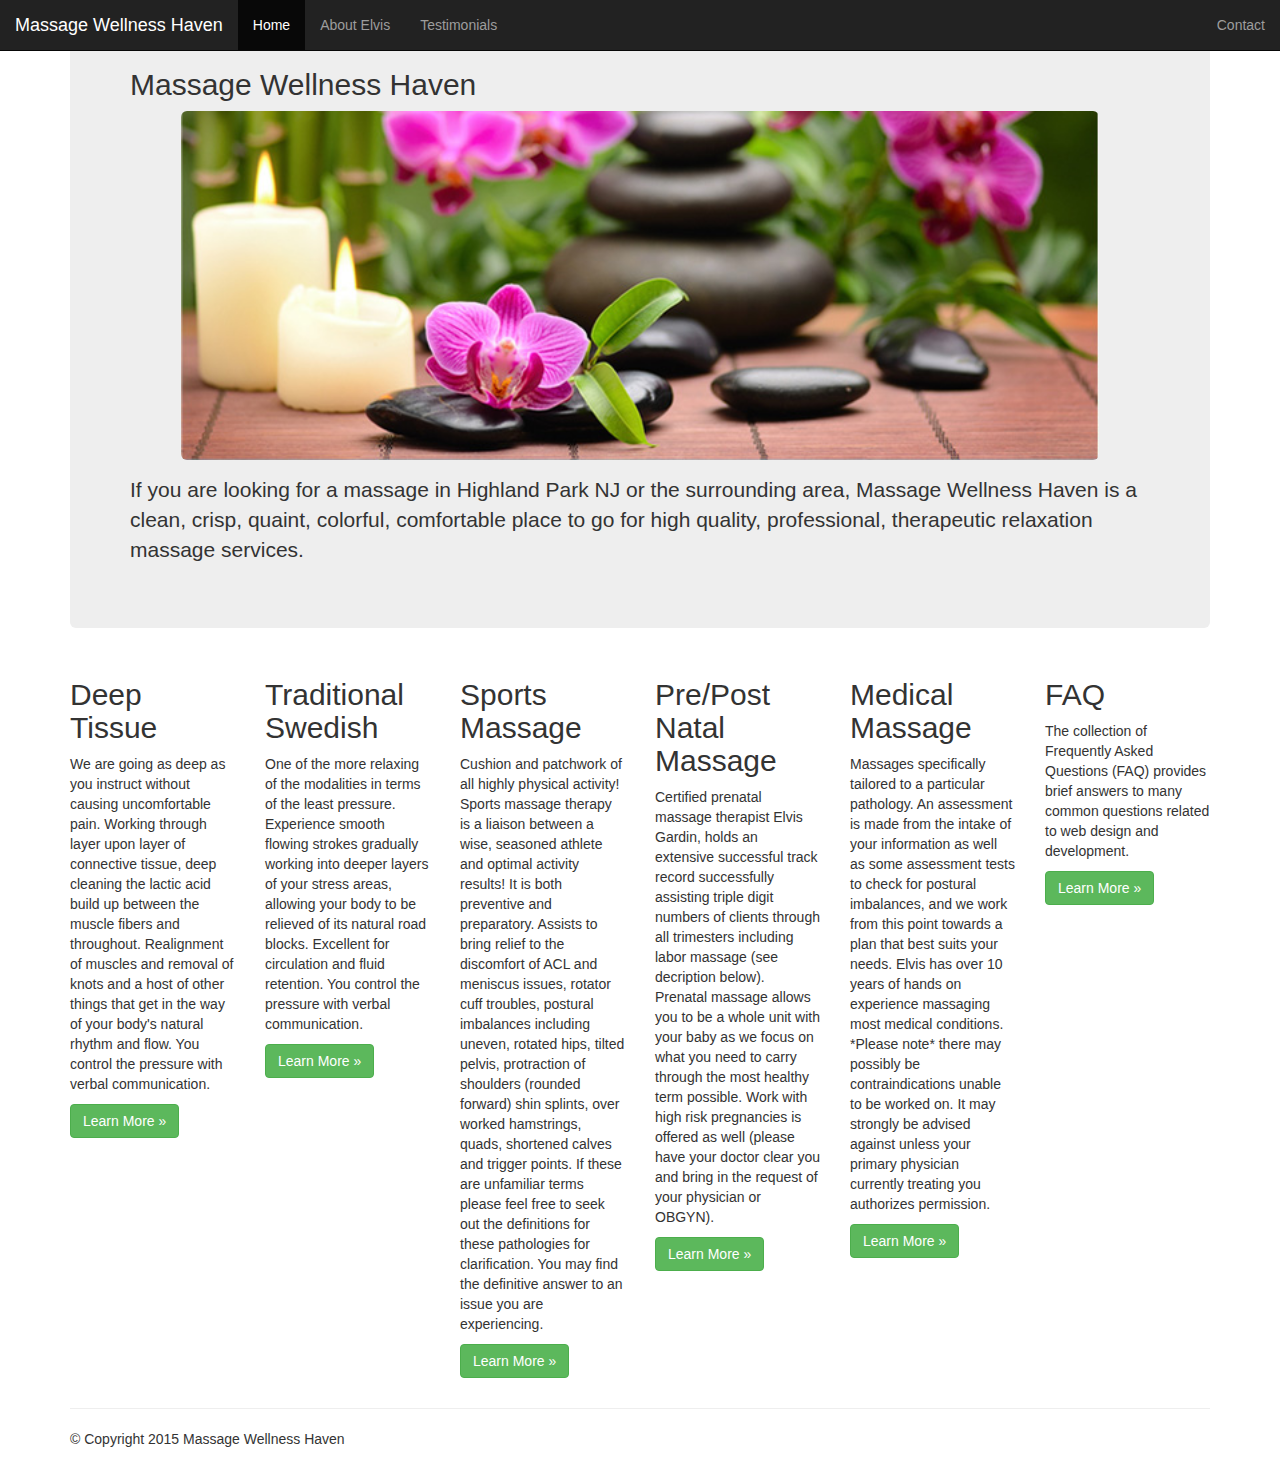
==== index.html @ de83e6f4 "initial upload of webpages" ====
<!DOCTYPE html>
<html lang="en">
 <head>
 	<meta charset="utf-8">
  <meta http-equiv="X-UA-Compatible" content="IE=edge">
  <meta name="viewport" content="width=device-width, initial-scale=1">
  <link rel="stylesheet" type="text/css" href="css/bootstrap.css">
  <link rel="stylesheet" type="text/css" href="css/main.css">
  <link rel="import" href="nav.html">
  <title>Massage Wellness Haven</title>
 </head>
 
 <body>
  <nav role="navigation" class="navbar navbar-inverse navbar-fixed-top">
    <div class="container-fluid">
      <div class="navbar-header">
        <button type="button" data-target="#navbarCollapse" data-toggle="collapse" class="navbar-toggle">
          <span class="sr-only">Toggle navigation</span>
          <span class="icon-bar"></span>
          <span class="icon-bar"></span>
          <span class="icon-bar"></span>
        </button>
        <a href="index.html" class="navbar-brand">Massage Wellness Haven</a>
      </div>
      <div id="navbarCollapse" class="collapse navbar-collapse">
        <ul class="nav navbar-nav">
          <li class="active"><a href="#">Home</a></li>
          <li><a href="about.html">About Elvis</a></li>
          <li><a href="testimonials.html">Testimonials</a></li>
        </ul>
        <ul class="nav navbar-nav navbar-right">
          <li><a href="contact.html">Contact</a></li>
        </ul>
      </div>
    </div>
  </nav>  

<div class="container">
    <div class="jumbotron">
      <h2>Massage Wellness Haven</h2>
      <p>
        <img src="img/lp_about.jpg" class="img-rounded center-block" width="90%">
      </p>
      <p>If you are looking for a massage in Highland Park NJ or the surrounding area, Massage Wellness Haven is a clean, crisp, quaint, colorful, comfortable place to go for high quality, professional, therapeutic relaxation massage services.
      </p>
    </div>
    <div class="row">
        <div class="col-sm-6 col-md-4 col-lg-2">
            <h2>Deep Tissue</h2>
            <p>We are going as deep as you instruct without causing uncomfortable pain.  Working through layer upon layer of connective tissue, deep cleaning the lactic acid build up between the muscle fibers and throughout. Realignment of muscles and removal of knots and a host of other things that get in the way of your body's natural rhythm and flow. You control the pressure with verbal communication.</p>
            <p><a href="contact.html" class="btn btn-success">Learn More &raquo;</a></p>
        </div>
        <div class="col-sm-6 col-md-4 col-lg-2">
            <h2>Traditional Swedish</h2>
            <p>One of the more relaxing of the modalities in terms of the least pressure.  Experience smooth flowing strokes gradually working into deeper layers of your stress areas, allowing your body to be relieved of its natural road blocks.  Excellent for circulation and fluid retention.  You control the pressure with verbal communication.

</p>
            <p><a href="contact.html" class="btn btn-success">Learn More &raquo;</a></p>
        </div>
        <div class="clearfix visible-sm-block"></div>
        <div class="col-sm-6 col-md-4 col-lg-2">
            <h2>Sports Massage</h2>
            <p>Cushion and patchwork of all highly physical activity! Sports massage therapy is a liaison between a wise, seasoned athlete and optimal activity results! It is both preventive and preparatory. Assists to bring relief to the discomfort of ACL and meniscus issues, rotator cuff troubles, postural imbalances including uneven, rotated hips,  tilted pelvis, protraction of shoulders (rounded forward) shin splints, over worked hamstrings, quads, shortened calves and trigger points. If these are unfamiliar terms please feel free to seek out the definitions for these pathologies for clarification. You may find the definitive answer to an issue you are experiencing.</p>
            <p><a href="contact.html" class="btn btn-success">Learn More &raquo;</a></p>
        </div>
        <div class="clearfix visible-md-block"></div>
        <div class="col-sm-6 col-md-4 col-lg-2">
            <h2>Pre/Post Natal Massage</h2>
            <p>Certified prenatal massage therapist Elvis Gardin, holds an extensive successful track record successfully assisting triple digit numbers of clients through all trimesters including labor massage (see decription below).  Prenatal massage allows you to be a whole unit with your baby as we focus on what you need to carry through the most healthy term possible.  Work with high risk pregnancies is offered as well (please have your doctor clear  you and bring in the request of your physician or OBGYN).</p>
            <p><a href="contact.html" class="btn btn-success">Learn More &raquo;</a></p>
        </div>
        <div class="clearfix visible-sm-block"></div>
        <div class="col-sm-6 col-md-4 col-lg-2">
            <h2>Medical Massage </h2>
            <p>Massages specifically tailored to a particular pathology.  An assessment is made from the intake of your information as well as some assessment tests to check for postural imbalances,  and we work from this point towards a plan that best suits your needs. Elvis has over 10 years of hands on experience massaging most medical conditions. *Please note* there may possibly be contraindications unable to be worked on.  It may strongly be advised against unless your primary physician currently treating you authorizes permission.</p>
            <p><a href="contact.html" class="btn btn-success">Learn More &raquo;</a></p>
        </div>
        <div class="col-sm-6 col-md-4 col-lg-2">
            <h2>FAQ</h2>
            <p>The collection of Frequently Asked Questions (FAQ) provides brief answers to many common questions related to web design and development.</p>
            <p><a href="contact.html" class="btn btn-success">Learn More &raquo;</a></p>
        </div>
    </div>
    <hr>
    <div class="row">
        <div class="col-sm-12">
            <footer>
                <p>© Copyright 2015 Massage Wellness Haven</p>
            </footer>
        </div>
    </div>
</div>


  <script src="js/jquery.js"></script>
  <script src="js/bootstrap.js"></script>
  <!--[if lt IE 9]>
  <script src="https://oss.maxcdn.com/libs/html5shiv/3.7.0/html5shiv.js"></script>
  <script src="https://oss.maxcdn.com/libs/respond.js/1.4.2/respond.min.js"></script>
  <![endif]-->

 </body>
</html>
---- css/main.css ----
#centered{
	margin: 0 auto;
}
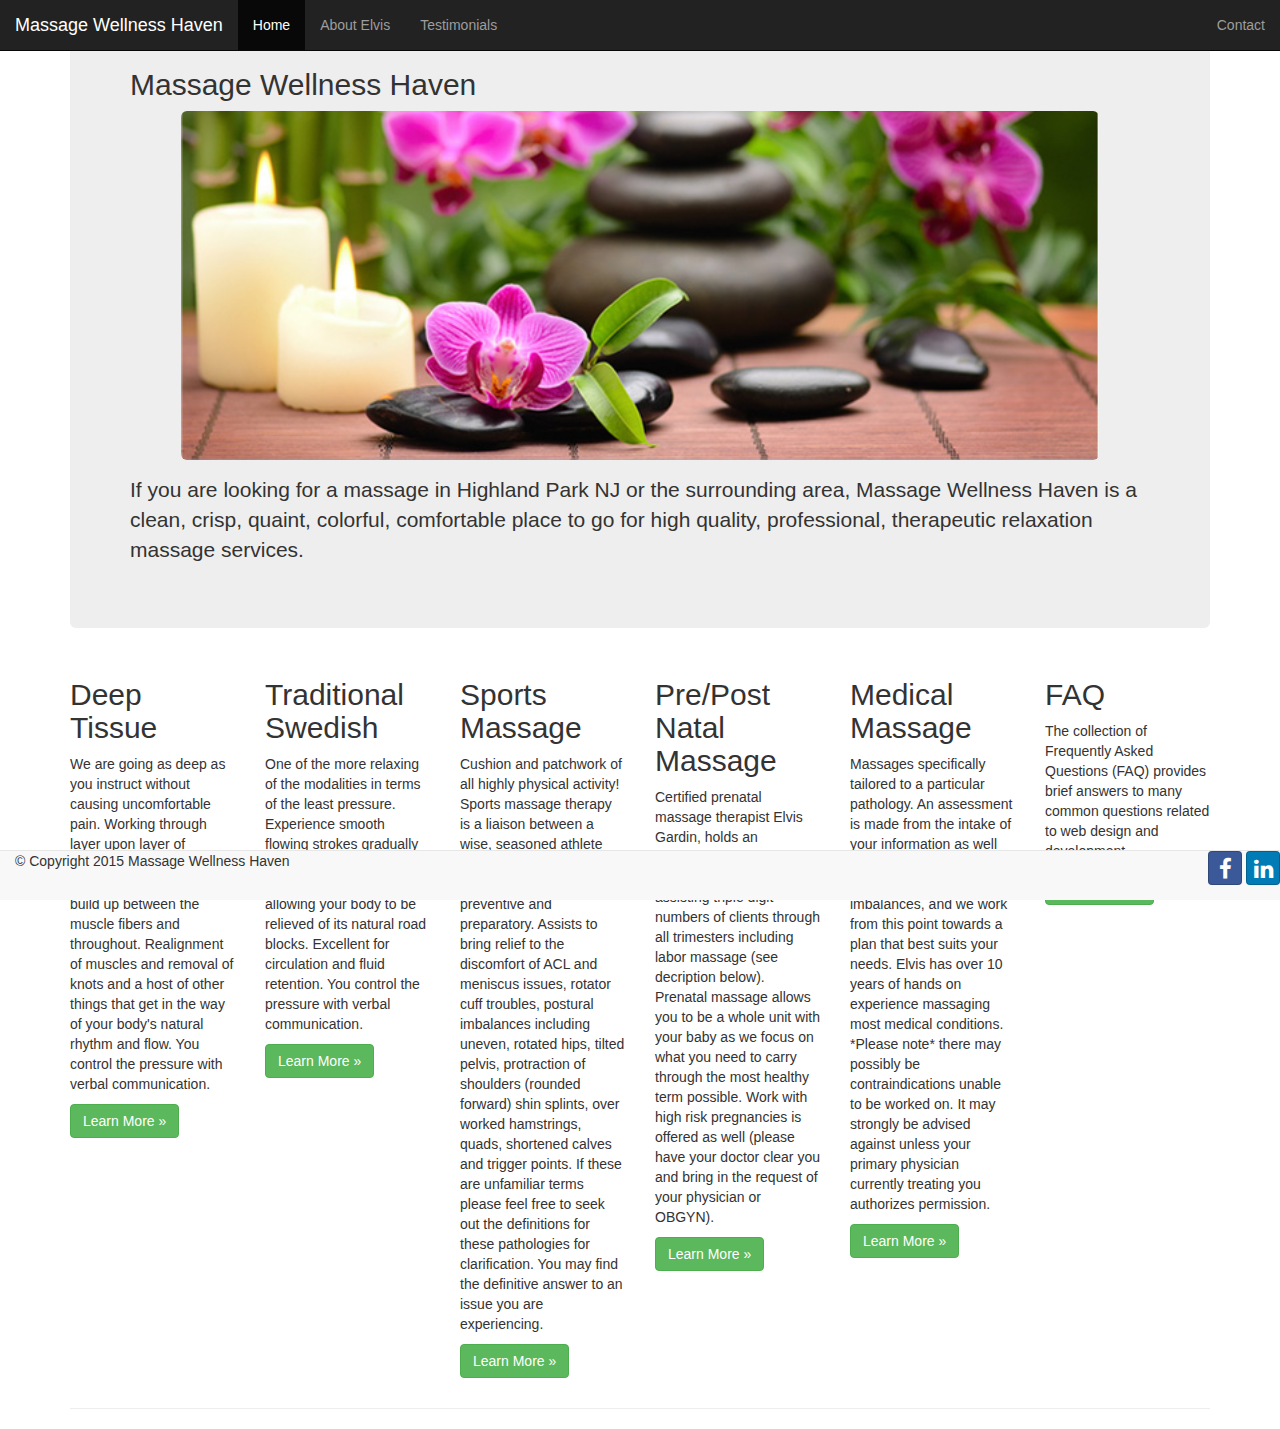
==== commit c09a4ad7: "added code to index.html for social icons.  added needed files for social icons" ====
--- a/index.html
+++ b/index.html
@@ -5,6 +5,8 @@
   <meta http-equiv="X-UA-Compatible" content="IE=edge">
   <meta name="viewport" content="width=device-width, initial-scale=1">
   <link rel="stylesheet" type="text/css" href="css/bootstrap.css">
+  <link rel="stylesheet" type="text/css" href="css/bootstrap-social.css">
+    <link rel="stylesheet" type="text/css" href="css/font-awesome.css">
   <link rel="stylesheet" type="text/css" href="css/main.css">
   <link rel="import" href="nav.html">
   <title>Massage Wellness Haven</title>
@@ -82,11 +84,17 @@
         </div>
     </div>
     <hr>
-    <div class="row">
-        <div class="col-sm-12">
-            <footer>
-                <p>© Copyright 2015 Massage Wellness Haven</p>
-            </footer>
+    <div class="row navbar navbar-default navbar-fixed-bottom">
+        <div class="col-md-12">
+			<footer class="col-md-12">
+                © Copyright 2015 Massage Wellness Haven
+    
+	             <social class="nav navbar-nav navbar-right">
+				 	<a class="btn btn-social-icon btn-facebook" href="https://www.facebook.com/MassageWellnessHaven"><i class="fa fa-facebook"></i></a>
+				 	<a class="btn btn-social-icon btn-linkedin" href="https://www.linkedin.com/pub/elvis-gardin-lmt-cpmt/4/5a6/934"><i class="fa fa-linkedin"></i></a> 
+	             </social>
+             
+			</footer>         
         </div>
     </div>
 </div>
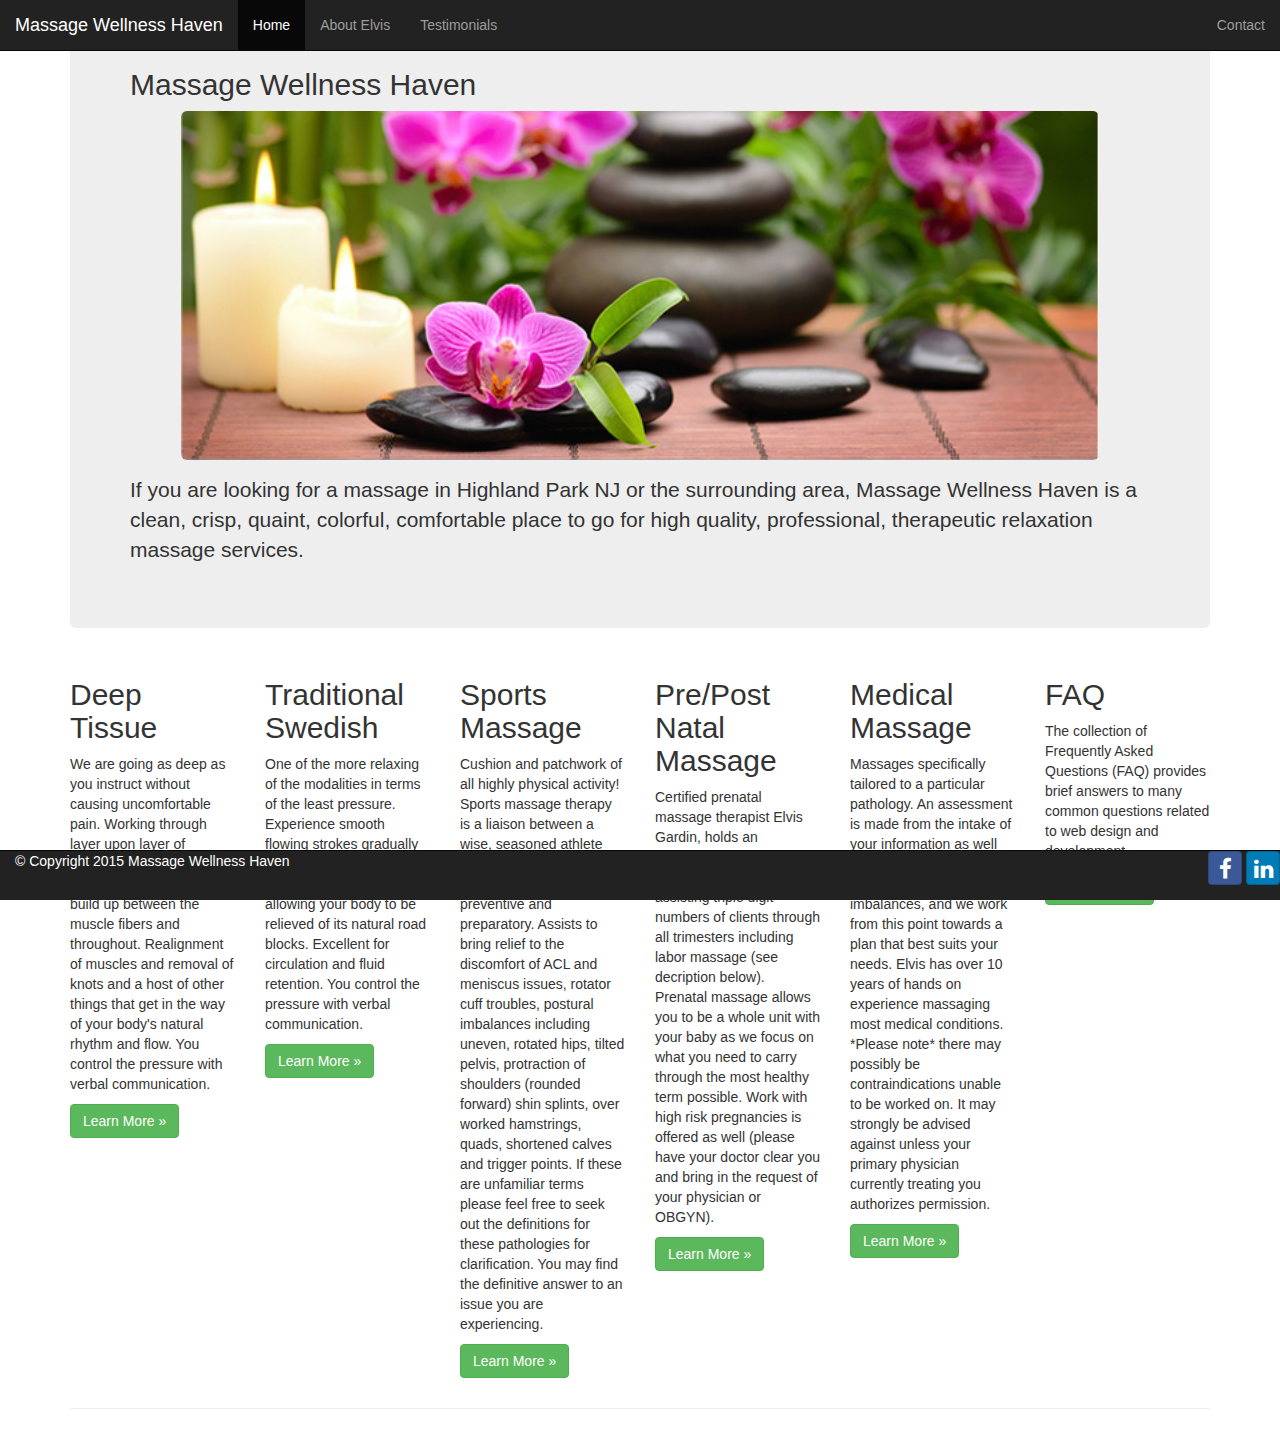
==== commit 436960cd: "added inverse color on all footers.  added social icons to all page footers" ====
--- a/index.html
+++ b/index.html
@@ -84,14 +84,14 @@
         </div>
     </div>
     <hr>
-    <div class="row navbar navbar-default navbar-fixed-bottom">
+    <div class="row navbar navbar-inverse navbar-fixed-bottom">
         <div class="col-md-12">
 			<footer class="col-md-12">
-                © Copyright 2015 Massage Wellness Haven
+                 © Copyright 2015 Massage Wellness Haven
     
 	             <social class="nav navbar-nav navbar-right">
-				 	<a class="btn btn-social-icon btn-facebook" href="https://www.facebook.com/MassageWellnessHaven"><i class="fa fa-facebook"></i></a>
-				 	<a class="btn btn-social-icon btn-linkedin" href="https://www.linkedin.com/pub/elvis-gardin-lmt-cpmt/4/5a6/934"><i class="fa fa-linkedin"></i></a> 
+				 	<a class="btn btn-social-icon btn-facebook" href="https://www.facebook.com/MassageWellnessHaven" target="_blank"><i class="fa fa-facebook"></i></a>
+				 	<a class="btn btn-social-icon btn-linkedin" href="https://www.linkedin.com/pub/elvis-gardin-lmt-cpmt/4/5a6/934" target="_blank"><i class="fa fa-linkedin"></i></a> 
 	             </social>
              
 			</footer>         
--- a/css/main.css
+++ b/css/main.css
@@ -1,3 +1,7 @@
 #centered{
 	margin: 0 auto;
 }
+
+footer{
+	color: white;
+}